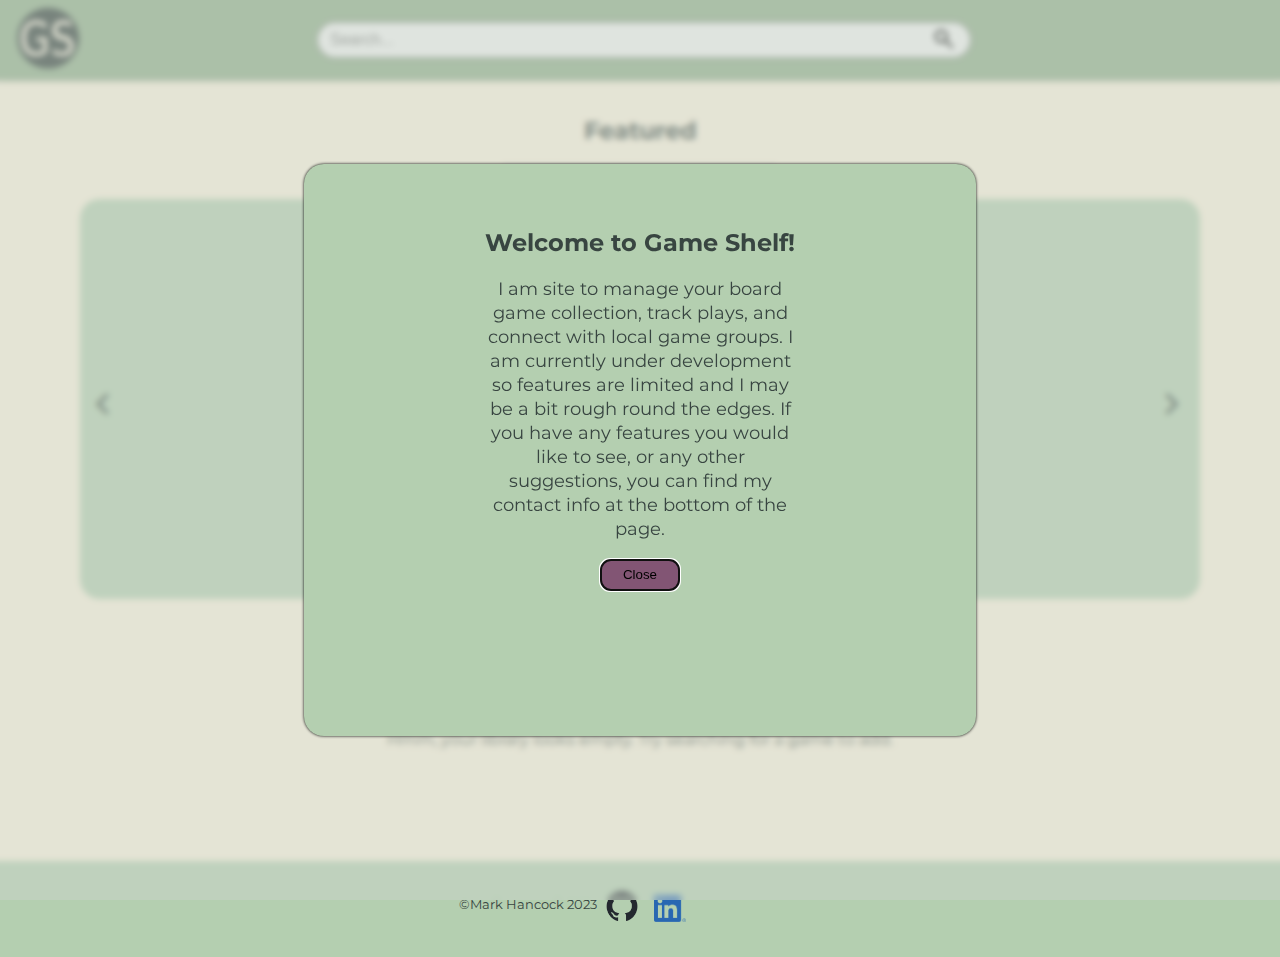
==== index.html @ 87ad647b "work on layout tweaks" ====
<!DOCTYPE html>
<html lang="en">
  <head>
    <meta charset="UTF-8" />
    <meta http-equiv="X-UA-Compatible" content="IE=edge" />
    <meta name="viewport" content="width=device-width, initial-scale=1.0" />
    <title>Game Shelf</title>

    <!-- STYLES -->
    <link rel="stylesheet" type="text/css" href="styles.css" />
    <link rel="preconnect" href="https://fonts.googleapis.com" />
    <link rel="preconnect" href="https://fonts.gstatic.com" crossorigin />
    <link href="https://fonts.googleapis.com/css2?family=Montserrat:ital,wght@0,200;0,300;0,400;0,500;0,700;0,900;1,400&display=swap" rel="stylesheet"/>
    <link rel="stylesheet" href="https://fonts.googleapis.com/css2?family=Material+Symbols+Outlined:opsz,wght,FILL,GRAD@20..48,100..700,0..1,-50..200"/>
    <link rel="icon" type="image/x-icon" href="img/fav-logo.png" />

    <!-- SCRIPTS -->
    <script src="script.js" async></script>
  </head>

  <body>

    <!-- MAIN BODY -->
    <main class="grid-box main-grid">

      <!-- WELCOME MODAL -->
      <dialog id="modal">
        <h2 class="lable">Welcome to Game Shelf!</h2>
        <p>I am site to manage your board game collection, track plays, and connect with local game groups. I am currently under development so features are limited and I may be a bit rough round the edges. If you have any features you would like to see, or any other suggestions, you can find my contact info at the bottom of the page.</p>
        <button class="dialog-close-btn" id="close-btn">
          <span">
            Close
          </span>
        </button>
      </dialog>
      
      <dialog id="dialog">
        <p>Already in library!</p>
        <button class="dialog-close-btn" id="close-dialog-btn">
          <span">
            Close
          </span>
        </button>
      </dialog>

      <!--  NAVIGATION -->

    

        <nav class="nav-box" aria-label="primary-navigation">
          <div class="logo">
            <a href="index.html"
              ><img class="logo-img" src="img/logo.png" alt="company logo"
            /></a>
          </div>
          
          <div class="search_wrapper">
              <input type="text" class="text_field" id="search_bar" onfocus="this.value=''" onkeyup="searchGame(event)" placeholder="Search...">
              <button id="search_button" onclick="searchGame(event)">
                <span class="material-symbols-outlined">
                search
                </span>
              </button>
          </div>

        </nav>

      <!-- Home Tab -->
      <div class="page-content">
        <section id="home" class="page">
          <section id="result_content">
            <div class="search-lable">
                <div>
                  <h2>Search Results</h2>
                </div>
                <hr />
                <button id="close-search" class="close-btn"><span class="material-symbols-outlined">
                  close
                  </span></button>
            </div>
            <section id="search_results" class="grid-box games">
            </section>
          </section>
          
          <!-- GALLERY -->
          <div class="lable featured">
            <h2>Featured</h2>
          </div>
          <hr />
          <div
            id="gallery"
            class="gallery"
          >
            <button class="prev-btn">
              <span class="material-symbols-outlined"> arrow_back_ios </span>
            </button>
  
            <button class="next-btn">
              <span class="material-symbols-outlined"> arrow_forward_ios </span>
            </button>
          </div>
  
  
         
        <!-- Library -->
        <section id="library" class="page">
          <section id="result_content">
            <div class="lable">
              <h2>Search Results</h2>
            </div>
            <hr />
            <section id="search_results" class="grid-box games">
            </section>
          </section>
          <div class="lable lib-lable">
            <h2>Library</h2>
          </div>
          <hr class="lib-hr">
          <!-- <button class="new-game-btn">Add Game</button> -->
          <p id="empty-text" class="text">Hmm, your library looks empty. Try searching for a game to add.</p>
          <section id="library-body" class="grid-box lib-games"></section>
        </section>
  
    </main>

    <!-- FOOTER -->
    <footer>
      <div class="foot">
        <p class="copy">&copyMark Hancock 2023</p>
        <a href="https://github.com/mwhancock"><img class="social-logo" src="img/github-mark.png" alt="Github Logo"></a>
        <a href="https://www.linkedin.com/in/mark-hancock-345228aa/"><img class="social-logo" src="img/LI-In-Bug.png" alt="LinkedIn Logo">
      </div>
    </footer>

    <!-- TEMPLATES -->

    <!-- Feature Card Template -->
    <template id="feature-card-template">
      <div>
        <img>
        <h2></h2>
        <p></p>
      </div>
    </template>

    <!-- Game Card Template -->
    <template id="game-card-template">
      <div>
        <dialog class="game-modal">

          <h4></h4>
          <a></a><img /></a>
          <p></p>
          <button>
          </button>
        </dialog>
      </div>
    </template>
  </body>
</html>
---- styles.css ----
/* GLOBAL VARIABLES */
:root{
  --accent-color: #825574;
  --alt-accent-color: #CFB0C5;
  --bg-color: #fff4e0;
  --dark-green: #8dac87;
  --light-green: #b4cfb0;
  --logo-color: #263330;
  --text-color: #384541;
  --main-border-radius: 20px;
  --box-shadow: 0 0 2px var(--f-color);
}
/* ELEMENT TAGS */
body {
  background: var(--bg-color);
  font-family: "Montserrat", sans-serif;
  margin: 0;
  padding: 0;
  text-align: center;
  position: relative;
  height: 100vh;
}

a {
  text-decoration: none;
}

hr {
  width: 17rem;
  margin-bottom: 2rem;
}


/* GROUPED SELECTORS */
a, hr, p,
.copy, .lable, .lib-btn {
  color: var(--text-color);
}

.game-info,
.foot {
  background: var(--light-green);
}

.next-btn, .prev-btn {
  background: none;
  border: none;
  cursor: pointer;
  height: 10rem;
  position: absolute;
  top: 42%;
  width: auto;
  padding: .5rem;
  color: var(--logo-color);
  font-weight: bold;
  font-size: 18px;
  transition: 400ms ease;
  user-select: none;
  z-index: 1;
}


.next-btn:hover, .prev-btn:hover{
  background: var(--dark-green);
  border-radius: var(--main-border-radius);
}

#modal{
  background: var(--light-green);
  border: none;
  border-radius: var(--main-border-radius);
  box-shadow: 0 0 3px #000;
  width: 50%;
  height: 60%;
  z-index: 500;
}

#modal > p {
  margin-left: auto;
  margin-right: auto;
  font-size: large;
  text-align: center;
  line-height: 1.5rem;
  width: 50%;
}

dialog::backdrop {
  background-color: hsla(120, 10%, 81%, 0.5);
  backdrop-filter: blur(3px);
}

#close-btn {
  background: var(--accent-color);
  border: 1px solid black;
  border-radius: 10px;
  height: 2rem;
  width: 5rem;
  cursor: pointer;
}

/* GALLERY */

/* #feature-card-template{
  display: grid;
  grid-template-columns: repeat(2);
} */

.feature-name, .feature-des{
  color: var(--text-color);
}

.feature-card {
  cursor: pointer;
  display: flex;
  justify-content: center;
  height: 40rem;
  width: 90%;
  overflow: hidden;
  position: absolute;
  /* animation-duration: 400ms;
  animation-name: slidein slideout;
  animation-iteration-count: infinite; */
  /* transform: 
  translateX(100%);*/
  transition: transform 500ms ease-in-out, opacity 500ms ease-in-out; 
} 

/* .feature-card */

@keyframes slidein{
  from{
    margin-left: -20rem;
  }

  to{
    margin-left: 0rem;
  }
}

.gallery{
  display: flex;
  justify-content: center;
  background: var(--light-green);
  border-radius: var(--main-border-radius);
  box-shadow: var(--box-shadow);
  height: 40rem;
  padding: 0 1rem;
  position: relative;
  margin: 0 auto;
  width: 72%;
}

.gallery-img{
  border-radius: var(--main-border-radius);
  box-shadow: 3px 3px 7px var(--alt-accent-color);
  height: 19rem;
  width: 19rem;
  object-fit: cover;
  margin-top: -.95rem;
}

.material-symbols-outlined {
  font-variation-settings:
  'FILL' 0,
  'wght' 700,
  'GRAD' 0,
  'opsz' 48
}

.menu{
  visibility: hidden;
}

.next-btn{
  right: .25rem;
}

.prev-btn{
  left: .25rem;
}

/* MAIN BODY */

.page-content{
  margin-top: 7rem;
  width: 100vw;
}

#result_content{
  display: none;
  height: 45rem;
}

#search_results{
  margin-top: 1rem;
  overflow-y: auto;
}

.search-lable{
  background: var(--bg-color);
  justify-self: center;
  padding: .5rem 0 1.25rem;
  position: sticky;
  top: 5rem;
  height: 5rem;
  width: 100%;
  z-index: 100;
}

.close-btn{
  border: none;
  border-radius: 5px;
  box-shadow: var(--box-shadow);
  background: var(--accent-color);
  position: absolute;
  margin-left: 6.6rem;
  margin-top: -1.5rem;
  display: inline-block;
  transition: background 300ms;
}

.close-btn:hover{
  cursor: pointer;
  background: var(--alt-accent-color);
}

.games {
  gap: 1rem;
  position: relative;
  height: 35rem;
  left: .75rem;
  width: 95%;
}

.game-card{
  background: var(--light-green);
  border-radius: var(--main-border-radius);
  box-shadow: var(--box-shadow);
  cursor: pointer;
  position: relative;
  height: 12.69rem;
  margin-top: .5rem;
  width: 10.5rem;
  overflow-y: hidden;
}

.library-game-name{
  color: var(--text-color);
  font-weight: 600;
  height: 1.3rem;
  /* margin-left: 50%; */
  margin-top: 10rem;
  width: 10rem;
  z-index: 1;
}

.search-card{
  background: var(--light-green);
  border-radius: var(--main-border-radius);
  box-shadow: var(--box-shadow);
  cursor: pointer;
  display: grid;
  position: relative;
  height: 10rem;
  margin-top: .5rem;
  margin-left: 2%;
  width: 95%;
}

.search-card > p{
  font-size: 6cqi;
}

.game-img{
  border-radius: var(--main-border-radius);
  box-shadow: var(--box-shadow);
  position: absolute;
  left: .7rem;
  top: .7rem;
  height: 9rem;
  width: 9rem;
  object-fit: cover;
  transition: 500ms ease;
  /* display: none; */
}

.game-info{
  bottom: -1rem;
  color: var(--text-color);
  font-weight: 600;
  text-align: center;
  height: .9rem;
  padding: 0.24rem 0 0.24rem 0;
  position:absolute;
  width: 100%;
  z-index: 100;
}

.grid-box {
  display: grid;
  position: relative;
}

.lable {
  margin-top: 3rem;
}

.featured{
  margin-top: -1rem;
}

.add-btn{
  position: absolute;
  background: var(--alt-accent-color);
  box-shadow: var(--box-shadow);
  border: none;
  border-radius: 10px;
  color: var(--text-color);
  font-size: large;
  font-weight: 700;
  padding: 1rem 2rem;
  margin-left: 60.5%;
  bottom: 1rem;
  transition: background 300ms;
}

.add-btn:hover{
  background: var(--accent-color);
  color: black;
  cursor: pointer;
}

.preview-img{
  border-radius: var(--main-border-radius);
  box-shadow: var(--box-shadow);
  position: absolute;
  left: 0.5rem;
  top: .5rem;
  height: 9rem;
  width: 9rem;
  object-fit: cover;
}

.game-name{
  color: var(--text-color);
  font-weight: 600;
  height: 1.3rem;
  margin-left: 50%;
  margin-top: .4rem;
  width: 10rem;
  z-index: 1;
}

.active{
  display: block;
}

.recommend {
  margin-top: 2.5rem;
}

.rec-games {
  grid-template-columns: repeat(5, 1fr);
  gap: 3.14rem;
}

.rec-game-card > img {
  border-radius: var(--main-border-radius);
}


/* LIBRARY */

.text{
  margin: 0 1rem;
}

.lib-games{
  gap: 2rem;
  grid-auto-flow: row;
  grid-template-columns: repeat(2, 10rem);
  padding: 0.5rem;
  position: relative;
  height: auto;
}

/* NAVIGATION */

.logo{
  position: absolute;
  border-radius: var(--main-border-radius);
  left: 1rem;
  z-index: 210;
}

.logo-img {
  width: 4rem;
}

.menu-icon{
  visibility: hidden;
}

.nav-box{
  background: var(--dark-green);
  box-shadow: 0 0 3px #1d412f;
  display: flex;
  justify-content: center;
  align-items: center;
  position: fixed;
  margin-top: 0;
  width: 100%;
  height: 5rem;
  z-index: 200; 
}

.search_wrapper{
  /* margin-top: 3rem; */
  width: 100%;
  display: flex;
  justify-content: center;
  align-items: center;
  height: 2rem;
  z-index: 100;
}

#search_bar{
  background-color: whitesmoke;
  border-radius: 50px;
  cursor: pointer;
  font-size: 1rem;
  width: 50%;
  border: none;
  box-shadow: 0 0 3px 1px grey;
  color: black;
  padding: .5rem 0 .5rem .75rem;
  cursor: text;
  /* margin-left: 4rem; */
}

#search_button{
  background: none;
  border: none;
  margin-left: -2.75rem;
  font-size: .75rem;
  font-weight: 500;
  height: 2rem;
}

#search_button:hover{
  color:#30393a;
  cursor: pointer;
}

/* FOOTER */
.copy {
  font-size: small;
  position: relative;
  top: 2.2rem;
  margin-left: -14rem;
}

.foot {
  height: 3rem;
  margin-top: 6rem;
  padding-bottom: 3rem;
  /* position: absolute; */
  bottom: 0;
  width: 100%;
}

.social-logo{
  max-width: 2rem;
  margin-left: .75rem;
}


/* MEDIA QUERIES */
@media (min-width: 360px){
  .gallery-img{
    width: 16rem;
    height: 16rem;
  }

  .game-card{
    margin-left: -1%;
  }
  .lib-games{
    gap: .35rem 1.25rem;
  }
}

@media (min-width: 420px){
  .gallery-img{
    width: 18.5rem;
    height: 18.5rem;
  }

  .game-card{
    margin-left: 1%;
    width: 12rem;
    height: 15rem;
  }

  .game-img{
    width: 10.5rem;
    height: 10.5rem;
    margin-left: 1px;
    margin-top: .3rem;
  }

  .library-game-name{
    margin-left: 7%;
    margin-top: 98%;
  }

  .lib-games{
    gap: .5rem 3rem;
  }
}

@media (min-width: 800px){
  .add-btn{
    margin-left: 60%;
    padding: 1.5rem 4rem;
  }

  .feature-card {
    height: 25rem;
    width: 90%;
  } 

  .games{
    width: 70%;
    margin-left: 15%;
  }

  .game-name{
    margin-left: 60%;
    height: 4rem;
    overflow: hidden;
  }
  
  .gallery{
    background: var(--light-green);
    border-radius: var(--main-border-radius);
    height: 25rem;
    padding: 0 1rem;
    position: relative;
    width: 85%;
  }
  
  .gallery-img{
    border-radius: var(--main-border-radius);
    height: 20rem;
    width: 20rem;
    object-fit: cover;
    margin-left: -18rem;
    margin-top: .05rem;
  }

  .feature-name{
    margin-left: 24rem;
    margin-top: -20rem;
    }

  .feature-des{
    width: 15rem;
    margin-left: 24rem;
  }

  .next-btn{
    margin-top: -2.5rem;
    right: .5rem;
  }
  
  .search-lable{
    margin-top: -2rem;
  }


  .prev-btn{
    margin-top: -2.5rem;
    left: .5rem;
  }

  .preview-img{
    width: 16em;
  }

  .lib-games{
    gap: 1rem;
    grid-template-columns: repeat(4, 11.5rem);
  }

  .game-img{
    width: 10rem;
    height: 10rem;
    margin-left: -3px;
    margin-top: -3px;
  }

  .library-game-name{
    margin-left: 7%;
    margin-top: 98%;
  }

  .game-card{
    margin-left: 1%;
    width: 11rem;
    height: 13.4rem;
  }
}


@media (min-width: 992px){
  .close-btn{
    margin-top: -1.4rem;
  }

  .gallery-img{
    margin-left: -27.6rem;
  }

  .feature-des{
    width: 25rem;
  }

  .games {
    grid-template-columns: 1fr 1fr;
    margin-left: 1rem;
    width: 95%;
  }

  .preview-img{
    width: 12.5rem;
  }

  .game-name{
    margin-left: 55%;
    width: 10rem;
  }

  .add-btn{
    margin-left: 55%;
  }

  .lib-games{
    grid-template-columns: repeat(5, 1fr);
  }

  .game-img{
    width: 10rem;
    height: 10rem;
    margin-left: -3px;
    margin-top: -3px;
  }

  .library-game-name{
    margin-left: 7%;
    margin-top: 98%;
  }

  .game-card{
    margin-left: 1%;
    width: 11rem;
    height: 13.4rem;
  }

}

@media (min-width: 1200px){
  .feature-name{
    margin-left: 27rem;
  }

  .gallery-img{
    margin-left: -34rem;
    width: 25rem;
  }

  .feature-des{
    width: 30rem;
    margin-left: 27rem;
  }

  .preview-img{
    width: 16rem;
  }

  .game-name{
    margin-left: 60%;
  }

  .add-btn{
    margin-left: 60%;
  }

  .lib-games{
    grid-template-columns: repeat(6, 1fr);
    margin-left: .35%;
  }
}

@media (min-width: 1400px){
  .feature-name{
    margin-left: 25rem;
  }

  .feature-des{
    margin-left: 25rem;
  }

  .gallery{
    width: 70%;
  }

  .gallery-img{
    width: 22rem;
  }

  .games{
    margin-left: 1.5%;
  }

  .lib-games{
    grid-template-columns: repeat(7, 1fr);
  }
}

  @media (min-width: 1900px){
    .feature-name{
      margin-left: 33rem;
    }

    .feature-des{
      margin-left: 33rem;
    }

    .gallery{
      width: 60%;
    }

    .gallery-img{
      width: 30rem;
      margin-left: -35.2rem;
    }

    .games{
      width: 70%;
      margin-left: 14.5%;
    }

    .lib-games{
      grid-template-columns: repeat(8, 1fr);
    }

    .game-img{
      width: 12rem;
      height: 12rem;
      margin-left: -3px;
      margin-top: -3px;
    }
  
    .library-game-name{
      margin-left: 11.5%;
      margin-top: 98%;
    }
  
    .game-card{
      margin-left: 1%;
      width: 13rem;
      height: 17rem;
    }
  }
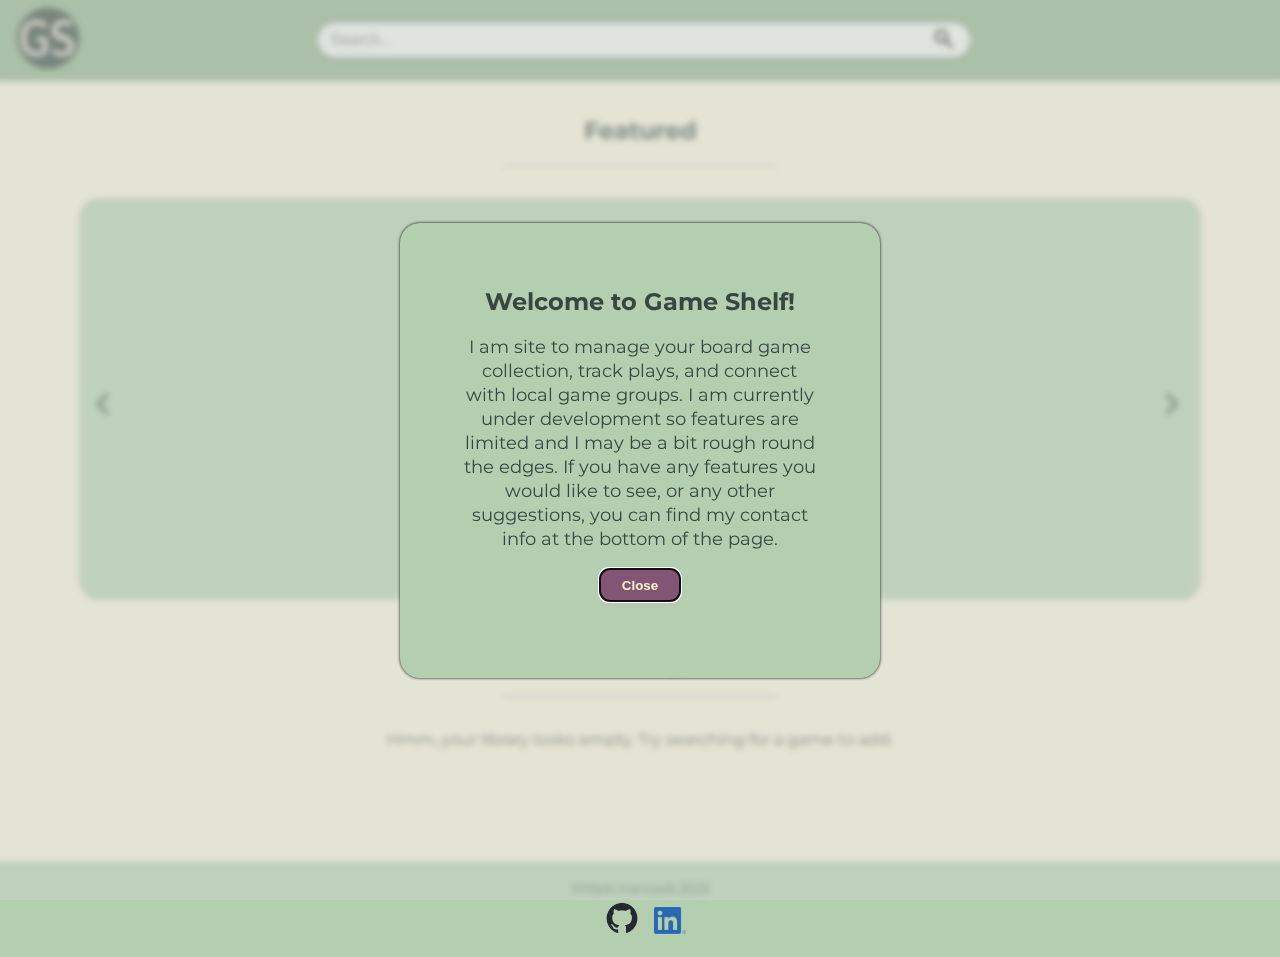
==== commit c55507f5: "add ability to remove games from library" ====
--- a/index.html
+++ b/index.html
@@ -36,11 +36,7 @@
       
       <dialog id="dialog">
         <p>Already in library!</p>
-        <button class="dialog-close-btn" id="close-dialog-btn">
-          <span">
-            Close
-          </span>
-        </button>
+        <button class="dialog-close-btn" id="close-dialog-btn">X</button>
       </dialog>
 
       <!--  NAVIGATION -->
--- a/styles.css
+++ b/styles.css
@@ -8,7 +8,7 @@
   --logo-color: #263330;
   --text-color: #384541;
   --main-border-radius: 20px;
-  --box-shadow: 0 0 2px var(--f-color);
+  --box-shadow: 0 0 2px var(--text-color);
 }
 /* ELEMENT TAGS */
 body {
@@ -70,7 +70,7 @@
   border: none;
   border-radius: var(--main-border-radius);
   box-shadow: 0 0 3px #000;
-  width: 50%;
+  width: 80%;
   height: 60%;
   z-index: 500;
 }
@@ -81,6 +81,28 @@
   font-size: large;
   text-align: center;
   line-height: 1.5rem;
+  width: 80%;
+}
+
+
+#dialog{
+  background: var(--light-green);
+  border: none;
+  border-radius: 10px;
+  box-shadow: 3px 3px 4px var(--accent-color);
+  margin-top: 20%;
+  width: 7rem;
+  height: 7rem;
+  z-index: 500;
+}
+
+#dialog > p {
+  margin-left: auto;
+  margin-right: auto;
+  font-size: medium;
+  font-weight: 500;
+  text-align: center;
+  line-height: 1rem;
   width: 50%;
 }
 
@@ -89,52 +111,38 @@
   backdrop-filter: blur(3px);
 }
 
-#close-btn {
+.dialog-close-btn {
   background: var(--accent-color);
-  border: 1px solid black;
+  border: none;
+  box-shadow: 0 2px 5px var(--alt-accent-color);
   border-radius: 10px;
+  color: #f3f3c7;
+  font-weight: bold;
   height: 2rem;
   width: 5rem;
   cursor: pointer;
+  transition: background 300ms; 
+}
+
+#close-btn:hover {
+  background: var(--alt-accent-color);
 }
 
 /* GALLERY */
 
-/* #feature-card-template{
-  display: grid;
-  grid-template-columns: repeat(2);
-} */
 
 .feature-name, .feature-des{
   color: var(--text-color);
 }
 
 .feature-card {
-  cursor: pointer;
+  /* cursor: pointer; */
   display: flex;
   justify-content: center;
   height: 40rem;
   width: 90%;
   overflow: hidden;
   position: absolute;
-  /* animation-duration: 400ms;
-  animation-name: slidein slideout;
-  animation-iteration-count: infinite; */
-  /* transform: 
-  translateX(100%);*/
-  transition: transform 500ms ease-in-out, opacity 500ms ease-in-out; 
-} 
-
-/* .feature-card */
-
-@keyframes slidein{
-  from{
-    margin-left: -20rem;
-  }
-
-  to{
-    margin-left: 0rem;
-  }
 }
 
 .gallery{
@@ -236,29 +244,34 @@
   background: var(--light-green);
   border-radius: var(--main-border-radius);
   box-shadow: var(--box-shadow);
-  cursor: pointer;
+  /* cursor: pointer; */
   position: relative;
   height: 12.69rem;
   margin-top: .5rem;
   width: 10.5rem;
   overflow-y: hidden;
+  display: flex;
+  justify-content: center;
 }
 
 .library-game-name{
   color: var(--text-color);
   font-weight: 600;
   height: 1.3rem;
-  /* margin-left: 50%; */
   margin-top: 10rem;
   width: 10rem;
   z-index: 1;
 }
 
+.feature-des{
+  text-align: left;
+}
+
 .search-card{
   background: var(--light-green);
   border-radius: var(--main-border-radius);
   box-shadow: var(--box-shadow);
-  cursor: pointer;
+  /* cursor: pointer; */
   display: grid;
   position: relative;
   height: 10rem;
@@ -273,15 +286,13 @@
 
 .game-img{
   border-radius: var(--main-border-radius);
-  box-shadow: var(--box-shadow);
+  box-shadow: 3px 3px 7px var(--alt-accent-color);
   position: absolute;
-  left: .7rem;
   top: .7rem;
   height: 9rem;
   width: 9rem;
   object-fit: cover;
   transition: 500ms ease;
-  /* display: none; */
 }
 
 .game-info{
@@ -311,11 +322,11 @@
 
 .add-btn{
   position: absolute;
-  background: var(--alt-accent-color);
+  background: var(--accent-color);
   box-shadow: var(--box-shadow);
   border: none;
   border-radius: 10px;
-  color: var(--text-color);
+  color: #f3f3c7;
   font-size: large;
   font-weight: 700;
   padding: 1rem 2rem;
@@ -325,8 +336,30 @@
 }
 
 .add-btn:hover{
+  background: var(--alt-accent-color);
+  color: var(--text-color);
+  cursor: pointer;
+}
+
+.remove-btn{
+  position: absolute;
   background: var(--accent-color);
-  color: black;
+  box-shadow: var(--box-shadow);
+  border: none;
+  border-radius: 10px;
+  color: #f3f3c7;
+  font-size: large;
+  font-weight: 700;
+  padding: .5rem 1rem;
+  margin-left: 70%;
+  top: .5rem;
+  transition: background 300ms;
+  z-index: 100;
+} 
+
+.remove-btn:hover{
+  background: var(--alt-accent-color);
+  color: var(--text-color);
   cursor: pointer;
 }
 
@@ -376,6 +409,7 @@
 }
 
 .lib-games{
+  justify-content: center;
   gap: 2rem;
   grid-auto-flow: row;
   grid-template-columns: repeat(2, 10rem);
@@ -415,7 +449,6 @@
 }
 
 .search_wrapper{
-  /* margin-top: 3rem; */
   width: 100%;
   display: flex;
   justify-content: center;
@@ -427,7 +460,7 @@
 #search_bar{
   background-color: whitesmoke;
   border-radius: 50px;
-  cursor: pointer;
+  /* cursor: pointer; */
   font-size: 1rem;
   width: 50%;
   border: none;
@@ -435,7 +468,6 @@
   color: black;
   padding: .5rem 0 .5rem .75rem;
   cursor: text;
-  /* margin-left: 4rem; */
 }
 
 #search_button{
@@ -456,8 +488,9 @@
 .copy {
   font-size: small;
   position: relative;
-  top: 2.2rem;
-  margin-left: -14rem;
+  top: 1.2rem;
+  margin-left: auto;
+  margin-right: auto;
 }
 
 .foot {
@@ -470,6 +503,7 @@
 }
 
 .social-logo{
+  margin-top: .75rem;
   max-width: 2rem;
   margin-left: .75rem;
 }
@@ -482,44 +516,51 @@
     height: 16rem;
   }
 
+  .lib-games{
+    gap: .35rem 1rem;
+  }
+
   .game-card{
-    margin-left: -1%;
-  }
-  .lib-games{
-    gap: .35rem 1.25rem;
-  }
-}
-
-@media (min-width: 420px){
+    width: 10rem;
+    height: 12.6rem;}
+}
+
+@media (min-width: 410px){
+  #modal{
+    height: 55%;
+  }
+
   .gallery-img{
-    width: 18.5rem;
-    height: 18.5rem;
+    width: 17.5rem;
+    height: 17.5rem;
   }
 
   .game-card{
-    margin-left: 1%;
-    width: 12rem;
-    height: 15rem;
+    width: 11rem;
+    height: 13.47rem;
   }
 
   .game-img{
-    width: 10.5rem;
-    height: 10.5rem;
-    margin-left: 1px;
-    margin-top: .3rem;
+    width: 10rem;
+    height: 10rem;
   }
 
   .library-game-name{
-    margin-left: 7%;
-    margin-top: 98%;
+    margin-top: 10.8rem;
   }
 
   .lib-games{
     gap: .5rem 3rem;
+    margin-left: -4%;
   }
 }
 
 @media (min-width: 800px){
+  #modal{
+    height: 45%;
+    width: 55%;
+  }
+
   .add-btn{
     margin-left: 60%;
     padding: 1.5rem 4rem;
@@ -591,22 +632,19 @@
   .lib-games{
     gap: 1rem;
     grid-template-columns: repeat(4, 11.5rem);
+    margin-left: 1%;
   }
 
   .game-img{
     width: 10rem;
     height: 10rem;
-    margin-left: -3px;
-    margin-top: -3px;
   }
 
   .library-game-name{
-    margin-left: 7%;
-    margin-top: 98%;
+    margin-top: 10.8rem;
   }
 
   .game-card{
-    margin-left: 1%;
     width: 11rem;
     height: 13.4rem;
   }
@@ -614,6 +652,11 @@
 
 
 @media (min-width: 992px){
+  #modal{
+    height: 42%;
+    width: 50%;
+  }
+
   .close-btn{
     margin-top: -1.4rem;
   }
@@ -647,22 +690,15 @@
 
   .lib-games{
     grid-template-columns: repeat(5, 1fr);
+    margin-left: .5%;
   }
 
   .game-img{
     width: 10rem;
     height: 10rem;
-    margin-left: -3px;
-    margin-top: -3px;
-  }
-
-  .library-game-name{
-    margin-left: 7%;
-    margin-top: 98%;
   }
 
   .game-card{
-    margin-left: 1%;
     width: 11rem;
     height: 13.4rem;
   }
@@ -670,6 +706,11 @@
 }
 
 @media (min-width: 1200px){
+  #modal{
+    height: 47%;
+    width: 35%;
+  }
+
   .feature-name{
     margin-left: 27rem;
   }
@@ -698,11 +739,15 @@
 
   .lib-games{
     grid-template-columns: repeat(6, 1fr);
-    margin-left: .35%;
   }
 }
 
 @media (min-width: 1400px){
+  #modal{
+    height: 42%;
+    width: 35%;
+  }
+
   .feature-name{
     margin-left: 25rem;
   }
@@ -729,12 +774,16 @@
 }
 
   @media (min-width: 1900px){
+    #modal{
+      width: 27%;
+    }
+
     .feature-name{
       margin-left: 33rem;
     }
 
     .feature-des{
-      margin-left: 33rem;
+      margin-left: 35rem;
     }
 
     .gallery{
@@ -743,7 +792,7 @@
 
     .gallery-img{
       width: 30rem;
-      margin-left: -35.2rem;
+      margin-left: -35.7rem;
     }
 
     .games{
@@ -758,17 +807,13 @@
     .game-img{
       width: 12rem;
       height: 12rem;
-      margin-left: -3px;
-      margin-top: -3px;
-    }
-  
+    }
+
     .library-game-name{
-      margin-left: 11.5%;
-      margin-top: 98%;
+      margin-top: 13rem;
     }
   
     .game-card{
-      margin-left: 1%;
       width: 13rem;
       height: 17rem;
     }
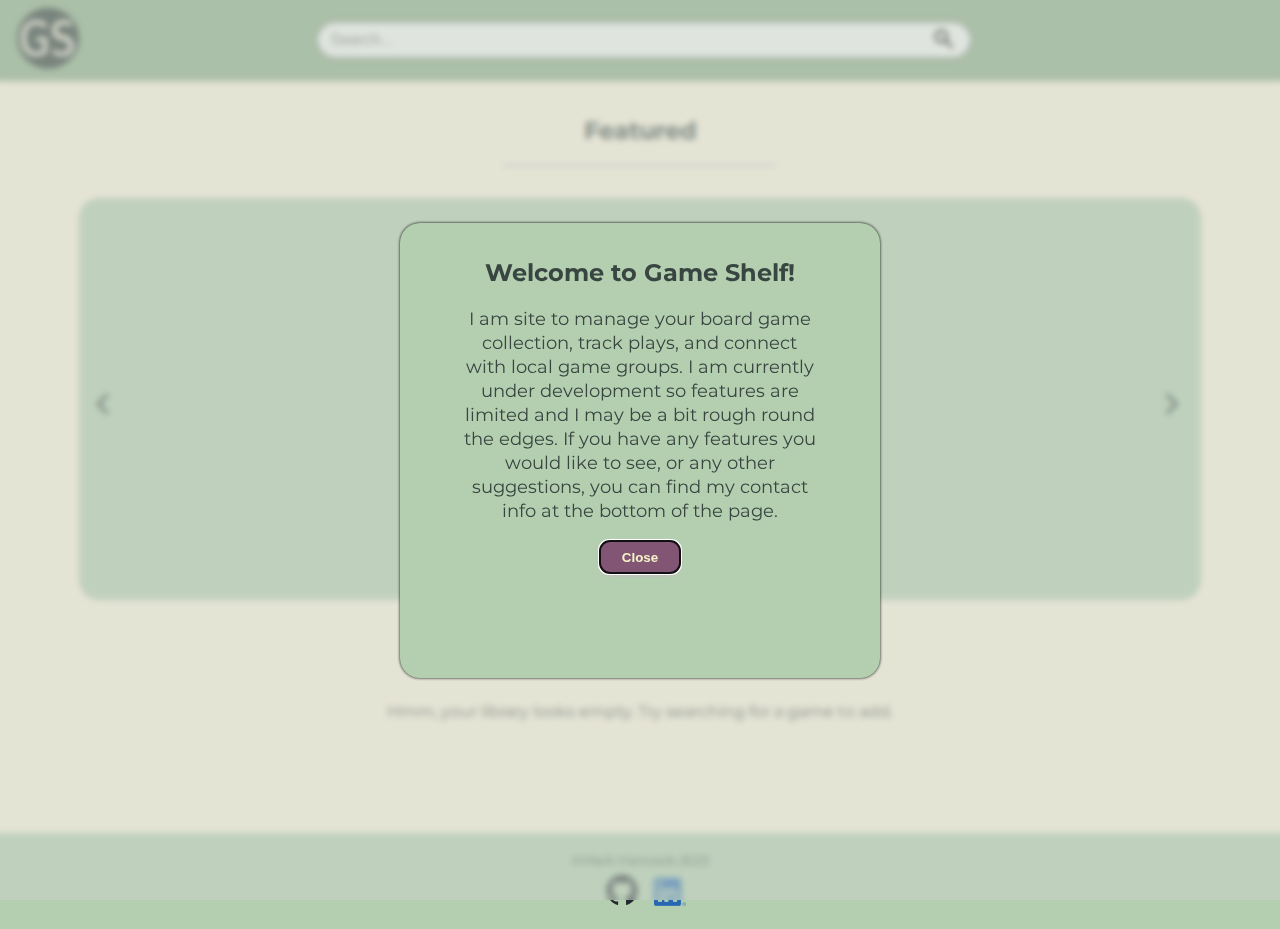
==== commit cc0aa762: "Update responsiveness" ====
--- a/index.html
+++ b/index.html
@@ -70,9 +70,7 @@
                   <h2>Search Results</h2>
                 </div>
                 <hr />
-                <button id="close-search" class="close-btn"><span class="material-symbols-outlined">
-                  close
-                  </span></button>
+                <button id="close-search" class="close-btn">X</button>
             </div>
             <section id="search_results" class="grid-box games">
             </section>
@@ -133,9 +131,15 @@
     <!-- Feature Card Template -->
     <template id="feature-card-template">
       <div>
+        <dialog> 
+        <h2></h2>
         <img>
-        <h2></h2>
         <p></p>
+        <button></button>
+        <span class="material-symbols-outlined expand">
+          expand_more
+          </span>
+      </dialog>
       </div>
     </template>
 
--- a/styles.css
+++ b/styles.css
@@ -20,6 +20,7 @@
   position: relative;
   height: 100vh;
 }
+
 
 a {
   text-decoration: none;
@@ -124,14 +125,25 @@
   transition: background 300ms; 
 }
 
+.dialog-close-btn:hover {
+  color: var(--text-color);
+  background: var(--alt-accent-color);
+}
+
 #close-btn:hover {
+  color: var(--text-color);
   background: var(--alt-accent-color);
 }
 
 /* GALLERY */
 
+#desBox{
+  margin-bottom: 1rem;
+}
+
 
 .feature-name, .feature-des{
+  border: var(--text-color);
   color: var(--text-color);
 }
 
@@ -140,7 +152,7 @@
   display: flex;
   justify-content: center;
   height: 40rem;
-  width: 90%;
+  width: 93%;
   overflow: hidden;
   position: absolute;
 }
@@ -161,10 +173,44 @@
 .gallery-img{
   border-radius: var(--main-border-radius);
   box-shadow: 3px 3px 7px var(--alt-accent-color);
-  height: 19rem;
-  width: 19rem;
+  height: 16rem;
+  width: 16rem;
   object-fit: cover;
-  margin-top: -.95rem;
+  margin-top: .95rem;
+}
+
+.featured{
+  margin-top: -1rem;
+}
+
+
+.feature-des{
+  text-align: left;
+  margin-bottom: 1rem;
+  overflow: hidden;
+}
+
+.feature-add-btn{
+  position: absolute;
+  background: var(--accent-color);
+  box-shadow: var(--box-shadow);
+  border: none;
+  border-radius: 10px;
+  color: #f3f3c7;
+  font-size: large;
+  font-weight: 700;
+  font-size: 1.5rem;
+  padding: .4rem 1rem;
+  left: 83%;
+  top: .15rem;
+  transition: background 300ms;
+  z-index: 100;
+}
+
+.feature-add-btn:hover{
+  background: var(--alt-accent-color);
+  color: var(--text-color);
+  cursor: pointer;
 }
 
 .material-symbols-outlined {
@@ -173,10 +219,6 @@
   'wght' 700,
   'GRAD' 0,
   'opsz' 48
-}
-
-.menu{
-  visibility: hidden;
 }
 
 .next-btn{
@@ -216,10 +258,14 @@
 }
 
 .close-btn{
-  border: none;
-  border-radius: 5px;
+  background: var(--accent-color);
   box-shadow: var(--box-shadow);
-  background: var(--accent-color);
+  border: none;
+  border-radius: 10px;
+  color: #f3f3c7;
+  font-size: large;
+  font-weight: 700;
+  padding: .5rem 1rem;
   position: absolute;
   margin-left: 6.6rem;
   margin-top: -1.5rem;
@@ -228,6 +274,7 @@
 }
 
 .close-btn:hover{
+  color: var(--text-color);
   cursor: pointer;
   background: var(--alt-accent-color);
 }
@@ -248,7 +295,7 @@
   position: relative;
   height: 12.69rem;
   margin-top: .5rem;
-  width: 10.5rem;
+  width: 10rem;
   overflow-y: hidden;
   display: flex;
   justify-content: center;
@@ -263,9 +310,6 @@
   z-index: 1;
 }
 
-.feature-des{
-  text-align: left;
-}
 
 .search-card{
   background: var(--light-green);
@@ -290,7 +334,7 @@
   position: absolute;
   top: .7rem;
   height: 9rem;
-  width: 9rem;
+  width: 8.5rem;
   object-fit: cover;
   transition: 500ms ease;
 }
@@ -310,14 +354,6 @@
 .grid-box {
   display: grid;
   position: relative;
-}
-
-.lable {
-  margin-top: 3rem;
-}
-
-.featured{
-  margin-top: -1rem;
 }
 
 .add-btn{
@@ -352,7 +388,7 @@
   font-weight: 700;
   padding: .5rem 1rem;
   margin-left: 70%;
-  top: .5rem;
+  top: .25rem;
   transition: background 300ms;
   z-index: 100;
 } 
@@ -409,12 +445,13 @@
 }
 
 .lib-games{
-  justify-content: center;
-  gap: 2rem;
-  grid-auto-flow: row;
-  grid-template-columns: repeat(2, 10rem);
+  justify-content: space-evenly;
+  gap: .5rem .75rem;
+  grid-auto-flow: row; 
+  grid-template-columns: repeat(2, 9.5rem);
   padding: 0.5rem;
   position: relative;
+  margin-left: -2%;
   height: auto;
 }
 
@@ -510,20 +547,6 @@
 
 
 /* MEDIA QUERIES */
-@media (min-width: 360px){
-  .gallery-img{
-    width: 16rem;
-    height: 16rem;
-  }
-
-  .lib-games{
-    gap: .35rem 1rem;
-  }
-
-  .game-card{
-    width: 10rem;
-    height: 12.6rem;}
-}
 
 @media (min-width: 410px){
   #modal{
@@ -537,7 +560,7 @@
 
   .game-card{
     width: 11rem;
-    height: 13.47rem;
+    height: 15.7rem;
   }
 
   .game-img{
@@ -546,13 +569,23 @@
   }
 
   .library-game-name{
-    margin-top: 10.8rem;
+    margin-top: 10.9rem;
   }
 
   .lib-games{
-    gap: .5rem 3rem;
-    margin-left: -4%;
-  }
+    justify-content: space-evenly;
+    /* gap: .5rem 2.5rem; */
+    margin-left: -6%;
+  }
+  .remove-btn{
+    margin-left: 73%;
+  }
+
+  .feature-add-btn{
+    position: absolute;
+    margin-left: .25rem;
+  }
+  
 }
 
 @media (min-width: 800px){
@@ -597,17 +630,17 @@
     width: 20rem;
     object-fit: cover;
     margin-left: -18rem;
-    margin-top: .05rem;
+    margin-top: 2.5rem;
   }
 
   .feature-name{
-    margin-left: 24rem;
+    margin-left: 59%;
     margin-top: -20rem;
     }
 
   .feature-des{
-    width: 15rem;
-    margin-left: 24rem;
+    width: 40%;
+    margin-left: 59%;
   }
 
   .next-btn{
@@ -641,13 +674,19 @@
   }
 
   .library-game-name{
-    margin-top: 10.8rem;
+    margin-top: 11rem;
   }
 
   .game-card{
     width: 11rem;
-    height: 13.4rem;
-  }
+    height: 15.7em;
+  }
+
+  .feature-add-btn{
+    top: 1.5rem;
+    left: 47%;
+  }
+  
 }
 
 
@@ -662,11 +701,12 @@
   }
 
   .gallery-img{
-    margin-left: -27.6rem;
+    width: 25rem;
+    margin-left: -25rem;
   }
 
   .feature-des{
-    width: 25rem;
+    width: 50%;
   }
 
   .games {
@@ -700,9 +740,11 @@
 
   .game-card{
     width: 11rem;
-    height: 13.4rem;
-  }
-
+  }
+
+  .feature-add-btn{
+    left: 45.75%;
+  }
 }
 
 @media (min-width: 1200px){
@@ -717,12 +759,11 @@
 
   .gallery-img{
     margin-left: -34rem;
-    width: 25rem;
   }
 
   .feature-des{
-    width: 30rem;
-    margin-left: 27rem;
+    /* width: 0%; */
+    margin-left: 49%;
   }
 
   .preview-img{
@@ -739,6 +780,10 @@
 
   .lib-games{
     grid-template-columns: repeat(6, 1fr);
+  }
+
+  .feature-add-btn{
+    left: 38.5%;
   }
 }
 
@@ -752,16 +797,12 @@
     margin-left: 25rem;
   }
 
-  .feature-des{
-    margin-left: 25rem;
-  }
-
   .gallery{
     width: 70%;
   }
 
   .gallery-img{
-    width: 22rem;
+    margin-left: -55%;
   }
 
   .games{
@@ -770,6 +811,28 @@
 
   .lib-games{
     grid-template-columns: repeat(7, 1fr);
+  }
+
+  .feature-add-btn{
+    left: 40.5%;
+  }
+}
+
+@media (min-width: 1500px){
+  .feature-add-btn{
+    left: 39.5%;
+  }
+}
+
+@media (min-width: 1600px){
+  .feature-add-btn{
+    left: 38.5%;
+  }
+}
+
+@media (min-width: 1700px){
+  .feature-add-btn{
+    left: 37.5%;
   }
 }
 
@@ -817,5 +880,13 @@
       width: 13rem;
       height: 17rem;
     }
-  }
-
+
+    .feature-add-btn{
+      left: 27.3rem;
+    }
+
+    .remove-btn{
+      margin-left: 77%;
+    }
+  }
+
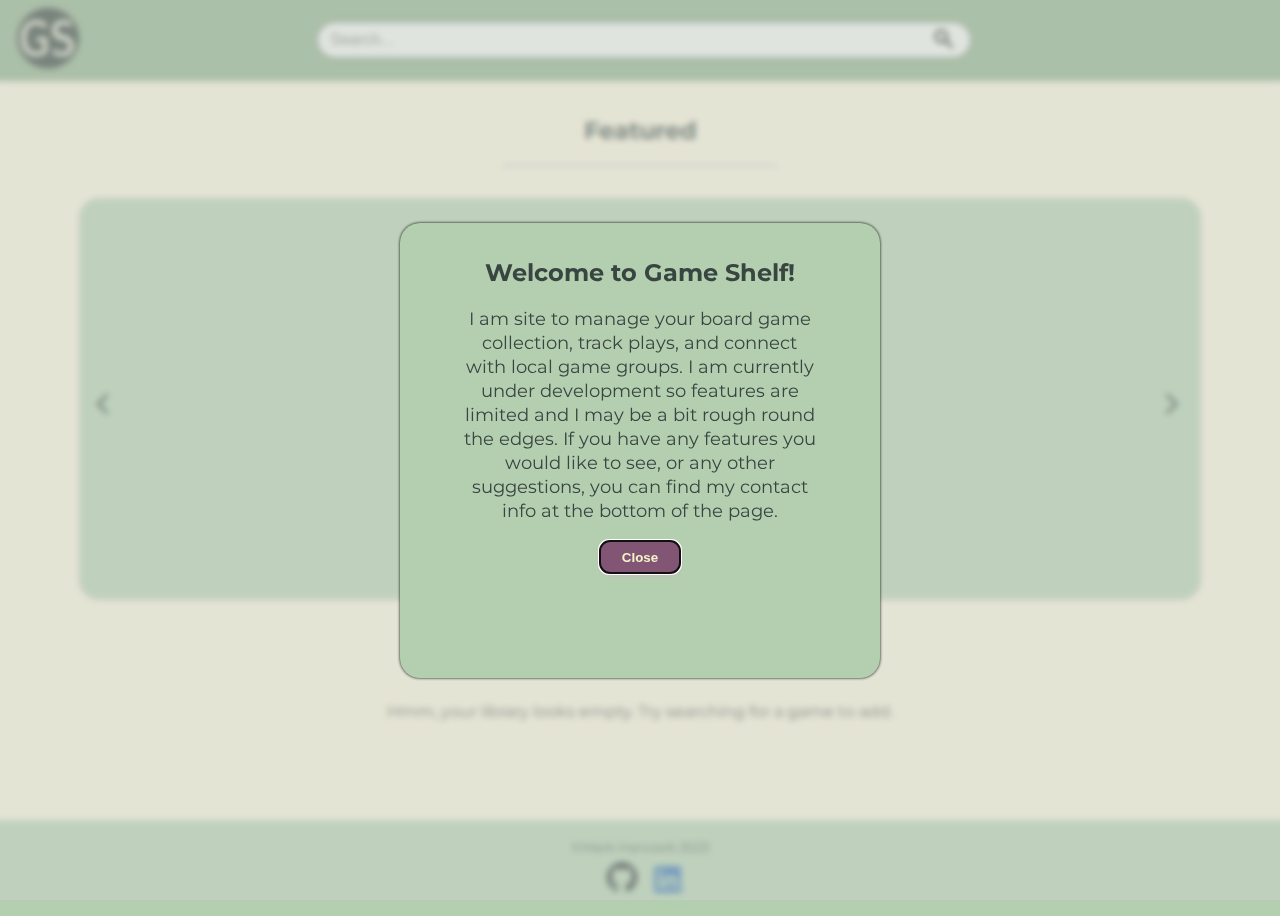
==== commit 1da1a290: "remove brocken api and begin to implement bgg api" ====
--- a/index.html
+++ b/index.html
@@ -15,7 +15,7 @@
     <link rel="icon" type="image/x-icon" href="img/fav-logo.png" />
 
     <!-- SCRIPTS -->
-    <script src="script.js" async></script>
+    <script src="script.js" defer></script>
   </head>
 
   <body>
@@ -28,7 +28,7 @@
         <h2 class="lable">Welcome to Game Shelf!</h2>
         <p>I am site to manage your board game collection, track plays, and connect with local game groups. I am currently under development so features are limited and I may be a bit rough round the edges. If you have any features you would like to see, or any other suggestions, you can find my contact info at the bottom of the page.</p>
         <button class="dialog-close-btn" id="close-btn">
-          <span">
+          <span>
             Close
           </span>
         </button>
--- a/styles.css
+++ b/styles.css
@@ -2,6 +2,7 @@
 :root{
   --accent-color: #825574;
   --alt-accent-color: #CFB0C5;
+  --accent-text: #f3f3c7;
   --bg-color: #fff4e0;
   --dark-green: #8dac87;
   --light-green: #b4cfb0;
@@ -18,7 +19,7 @@
   padding: 0;
   text-align: center;
   position: relative;
-  height: 100vh;
+  min-height: calc(100vh - 96px);
 }
 
 
@@ -117,7 +118,7 @@
   border: none;
   box-shadow: 0 2px 5px var(--alt-accent-color);
   border-radius: 10px;
-  color: #f3f3c7;
+  color: var(--accent-text);
   font-weight: bold;
   height: 2rem;
   width: 5rem;
@@ -187,7 +188,10 @@
 .feature-des{
   text-align: left;
   margin-bottom: 1rem;
+  height: 20rem;
   overflow: hidden;
+  white-space: wrap;
+  text-overflow: ellipsis;
 }
 
 .feature-add-btn{
@@ -196,7 +200,7 @@
   box-shadow: var(--box-shadow);
   border: none;
   border-radius: 10px;
-  color: #f3f3c7;
+  color: var(--accent-text);
   font-size: large;
   font-weight: 700;
   font-size: 1.5rem;
@@ -262,7 +266,7 @@
   box-shadow: var(--box-shadow);
   border: none;
   border-radius: 10px;
-  color: #f3f3c7;
+  color: var(--accent-text);
   font-size: large;
   font-weight: 700;
   padding: .5rem 1rem;
@@ -362,7 +366,7 @@
   box-shadow: var(--box-shadow);
   border: none;
   border-radius: 10px;
-  color: #f3f3c7;
+  color: var(--accent-text);
   font-size: large;
   font-weight: 700;
   padding: 1rem 2rem;
@@ -383,7 +387,7 @@
   box-shadow: var(--box-shadow);
   border: none;
   border-radius: 10px;
-  color: #f3f3c7;
+  color: var(--accent-text);
   font-size: large;
   font-weight: 700;
   padding: .5rem 1rem;
@@ -532,10 +536,7 @@
 
 .foot {
   height: 3rem;
-  margin-top: 6rem;
   padding-bottom: 3rem;
-  /* position: absolute; */
-  bottom: 0;
   width: 100%;
 }
 
@@ -633,6 +634,10 @@
     margin-top: 2.5rem;
   }
 
+  .foot{
+    margin-top: 5.2rem;
+  }
+
   .feature-name{
     margin-left: 59%;
     margin-top: -20rem;
@@ -846,7 +851,8 @@
     }
 
     .feature-des{
-      margin-left: 35rem;
+      width: 44%;
+      margin-left: 34.9rem;
     }
 
     .gallery{
@@ -882,7 +888,11 @@
     }
 
     .feature-add-btn{
-      left: 27.3rem;
+      left: 42.5%;
+    }
+
+    .foot{
+      margin-top: 9rem;
     }
 
     .remove-btn{
